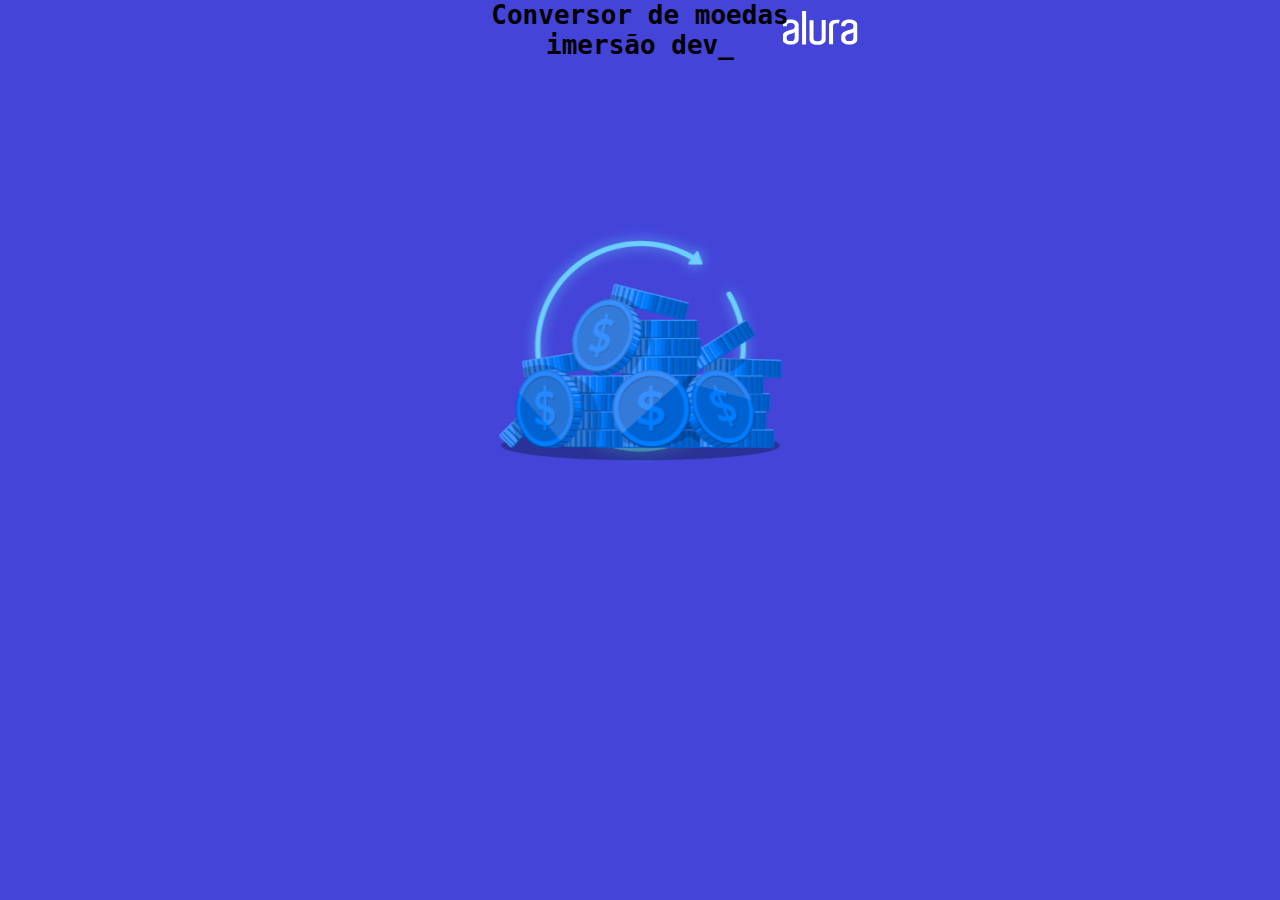
==== Conversor/index.html @ fbac24f2 "update" ====
<!DOCTYPE html>
<html lang="pt-br">
<head>
    <meta charset="UTF-8">
    <meta name="viewport" content="width=device-width, initial-scale=1.0">
    <title>Conversor</title>
    <link rel="stylesheet" href="estilos/style.css">
</head>
<body>
    <header>
        <img id="logo" src="imagens/alura-logo.svg" alt="Logo Alura">
    </header>

    <main>
        <h1 class="bold">Conversor de moedas <br>  imersão <span>dev_</span></h1>
        <img src="imagens/moedas.png" alt="Moedas">
    </main>
</body>
</html>
---- Conversor/estilos/style.css ----
@charset "UTF-8";

* {
    margin: 0px;
    padding: 0px;
    box-sizing: border-box;
}

html, body {
    background: rgb(68, 68, 217) url(../imagens/background.png);
    background-size: cover;
    background-position: center top;
    height: 100vh;
}

header {
    position: relative;
}

img#logo {
    position: absolute;
    top: 50%;
    left: 50%;

    transform: translate(190%, 30%);
}

main {
    position: relative;
}

h1 {
    font-family: monospace;
    text-align: center;
}

img {
    position: absolute;
    top: 50%;
    left: 50%;

    transform: translate(-50%, 70%);
}
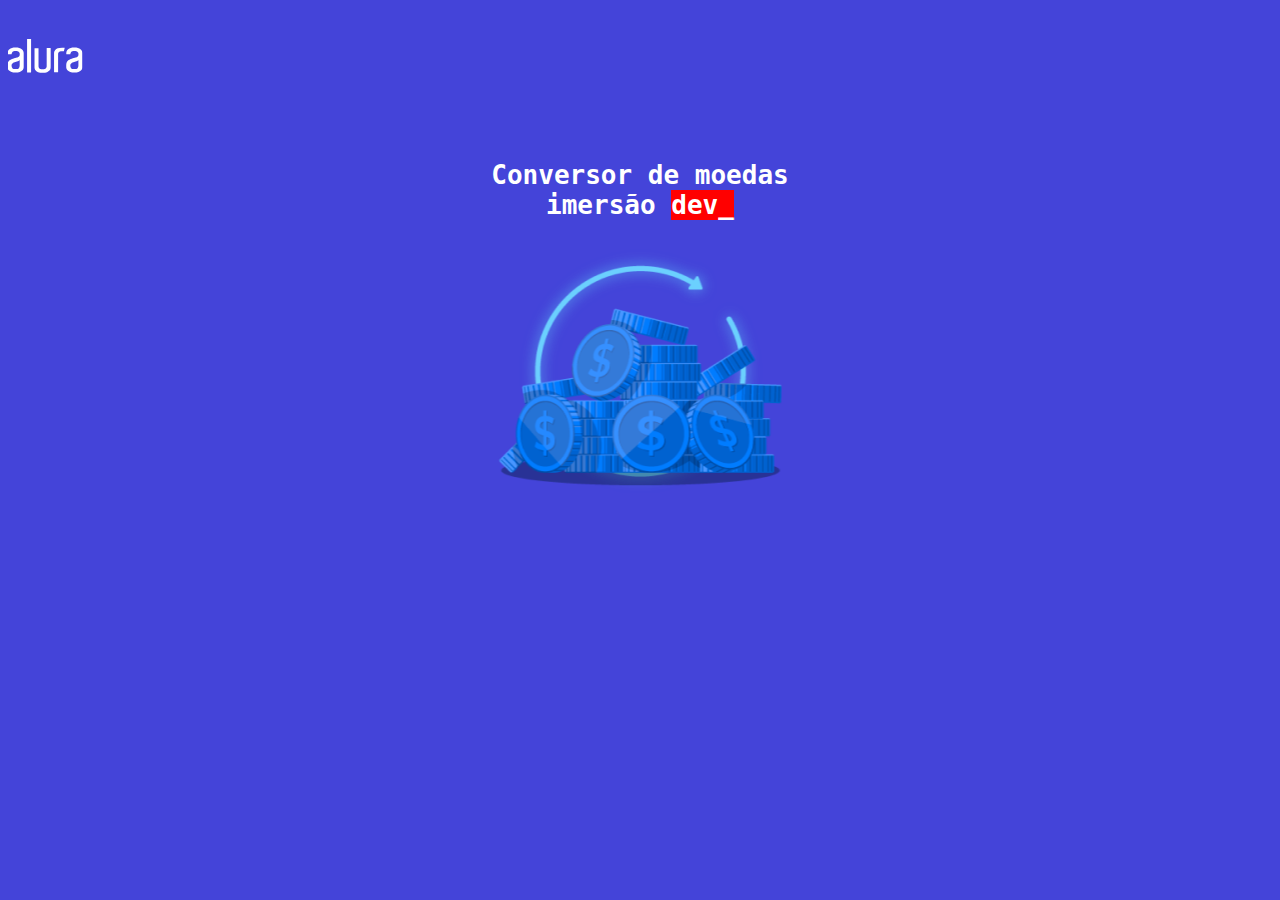
==== commit 4bf1b696: "update" ====
--- a/Conversor/index.html
+++ b/Conversor/index.html
@@ -8,12 +8,14 @@
 </head>
 <body>
     <header>
-        <img id="logo" src="imagens/alura-logo.svg" alt="Logo Alura">
+        <a href="https://www.alura.com.br/" target="_blank"><img src="imagens/alura-logo.svg" alt="Logo Alura"></a>
     </header>
 
     <main>
-        <h1 class="bold">Conversor de moedas <br>  imersão <span>dev_</span></h1>
-        <img src="imagens/moedas.png" alt="Moedas">
+        <h1>Conversor de moedas <br>  imersão <span class="color">dev_</span></h1>
+        <img id="moedas" src="imagens/moedas.png" alt="Moedas">
     </main>
+
+    <script src="app.js"></script>
 </body>
 </html>--- a/Conversor/estilos/style.css
+++ b/Conversor/estilos/style.css
@@ -14,15 +14,17 @@
 }
 
 header {
+    width: 150px;
+    height: 70px;
     position: relative;
 }
 
-img#logo {
+img {
     position: absolute;
     top: 50%;
     left: 50%;
 
-    transform: translate(190%, 30%);
+    transform: translate(-90%, 10%);
 }
 
 main {
@@ -32,13 +34,19 @@
 h1 {
     font-family: monospace;
     text-align: center;
+    margin: 90px;
+    color: white;
 }
 
-img {
+h1 > span.color {
+    background-color: red;
+}
+
+img#moedas {
     position: absolute;
     top: 50%;
     left: 50%;
 
-    transform: translate(-50%, 70%);
+    transform: translate(-50%, 20%);
 }
 
